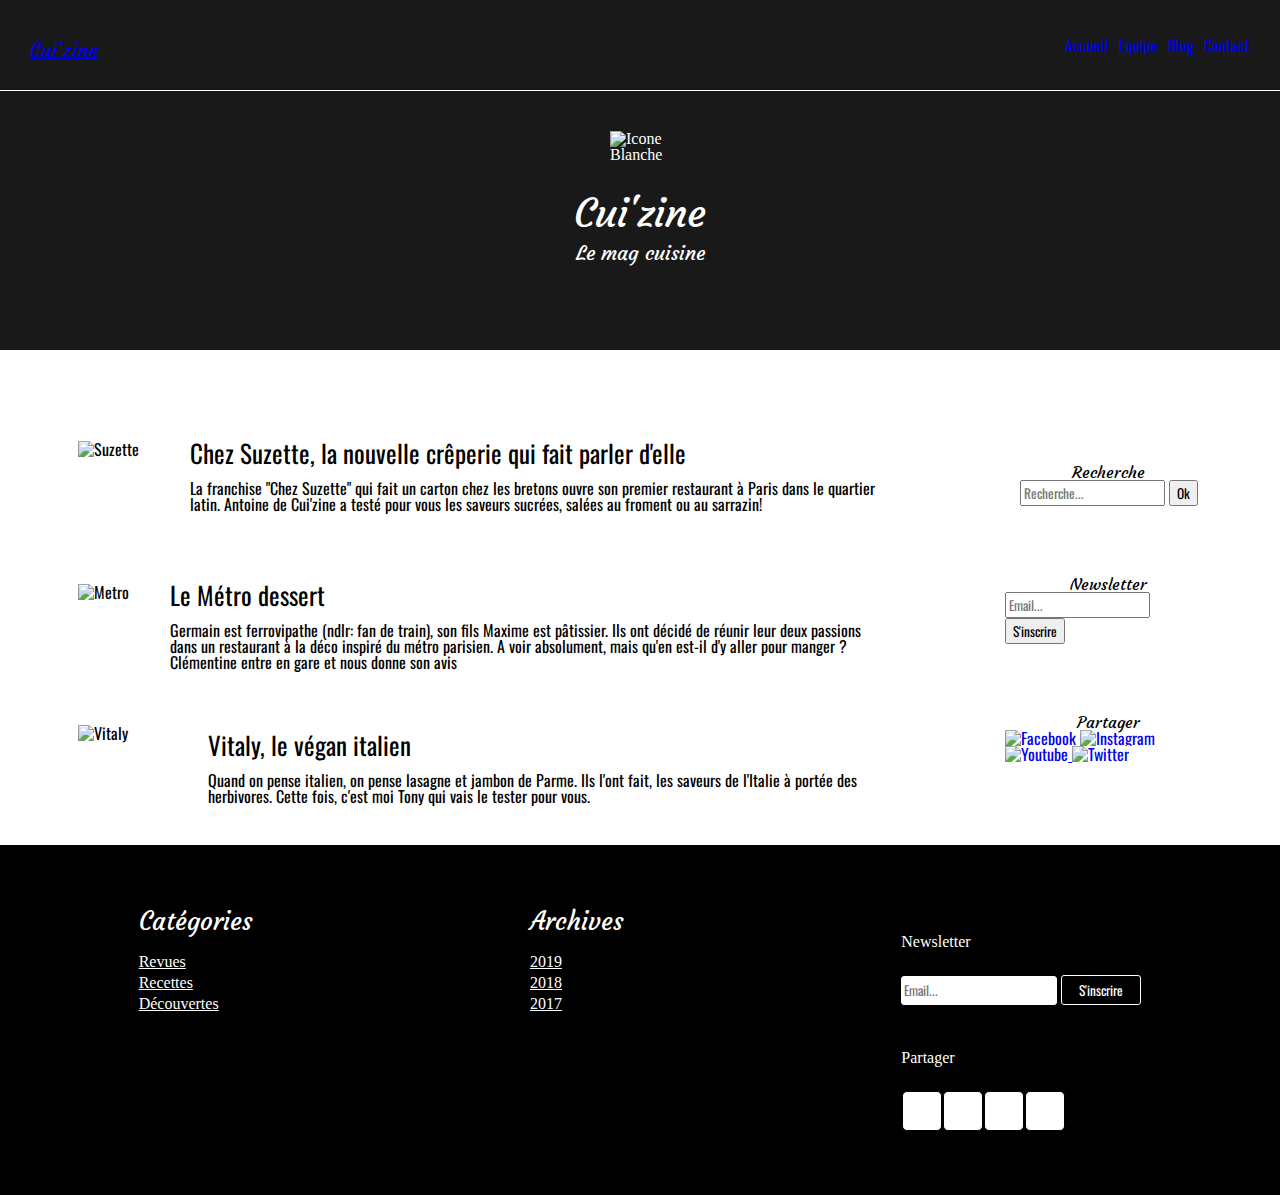
==== pages/index.html @ b796082d "titres of the footer changed" ====
<!DOCTYPE html>
<html lang="fr">

<head>
    <meta charset="UTF-8">
    <meta http-equiv="X-UA-Compatible" content="IE=edge">
    <meta name="viewport" content="width=device-width, initial-scale=1.0">
    <link href="../css/main.css" rel="stylesheet">
    <link rel="stylesheet" href="../css/homepage.css">
    <link rel="preconnect" href="https://fonts.googleapis.com">
    <link rel="preconnect" href="https://fonts.gstatic.com" crossorigin>
    <link href="https://fonts.googleapis.com/css2?family=Courgette&family=Oswald:wght@200;400&display=swap"
        rel="stylesheet">
    <title>Homepage</title>
    <script src="https://kit.fontawesome.com/6752a0213c.js" crossorigin="anonymous"></script>
    <title>Homepage</title>
</head>

<body>
    <header>
        <nav>
            <a href="index.html">
                <h2>Cui'zine</h2>
            </a>
            <img class="burger-menu" src="../img/burger-menu.png">
            <ul nav class="navbar-header">
                <img class="burger-menu" src="../img/burger-menu.png">
                <a href="../pages/index.html">
                    <p>Accueil</p>
                </a></li>
                <li><a href="../pages/team.html">
                        <p>Equipe</p>
                    </a></li>
                <li><a href="../pages/post.html">
                        <p>Blog</p>
                    </a></li>
                <li><a href="../pages/contact.html">
                        <p>Contact</p>
                    </a></li>
            </ul>
        </nav>
        <img class="logo-header" src="../img/logo_square_white.png" alt="Icone Blanche">
        <h1>Cui'zine</h1>
        <h2>Le mag cuisine</h2>
    </header>

    <main>

        <section>

            <article class="article-main">
                <img class="article-illustration" src="../img/articles/suzette/suzette-small.jpg" alt="Suzette">
                <div class=article-content>
                    <h3>Chez Suzette, la nouvelle crêperie qui fait parler d'elle</h3>
                    <p>La franchise "Chez Suzette" qui fait un carton chez les bretons ouvre son premier restaurant à
                        Paris
                        dans
                        le quartier latin. Antoine de Cui'zine a testé pour vous les saveurs sucrées, salées au froment
                        ou
                        au
                        sarrazin!</p>
                    <div class=article-content>
            </article>

            <article class="article-main">
                <img class="article-illustration" src="../img/articles/metro/metro-small.jpg" alt="Metro">
                <div class=article-content>
                    <h3>Le Métro dessert</h3>
                    <p>Germain est ferrovipathe (ndlr: fan de train), son fils Maxime est pâtissier. Ils ont décidé de
                        réunir
                        leur deux passions dans un restaurant à la déco inspiré du métro parisien. A voir absolument,
                        mais
                        qu'en
                        est-il d'y aller pour manger ? Clémentine entre en gare et nous donne son avis</p>
                </div>
            </article>

            <article class="article-main">
                <img class="article-illustration" src="../img/articles/vitaly/vitaly-small.jpg" alt="Vitaly">
                <div class=article-content>
                    <h3>Vitaly, le végan italien</h3>
                    <p>Quand on pense italien, on pense lasagne et jambon de Parme. Ils l'ont fait, les saveurs de
                        l'Italie
                        à
                        portée des herbivores. Cette fois, c'est moi Tony qui vais le tester pour vous.</p>
                </div>
        </section>



        <aside>
            <section class="search">
                <h5>Recherche</h5>
                <form>
                    <input type="text" name="Recherche" class="search" placeholder="Recherche...">
                    <input type="submit" name="submit" class="submit" value="Ok">
                </form>
            </section>
            <section class="search">
                <h5>Newsletter</h5>
                <form>
                    <input type="text" name="Newletter" class="search" placeholder="Email...">
                    <input type="submit" name="submit" class="submit" value="S'inscrire">
                </form>
            </section>
            <section class="share">
                <h5>Partager</h5>
                <div class="icons">
                    <a href="#">
                        <img src="img/" alt="Facebook">
                    </a>
                    <a href="#">
                        <img src="img/" alt="Instagram">
                    </a>
                    <a href="#">
                        <img src="img/" alt="Youtube">
                    </a>
                    <a href="#">
                        <img src="img/" alt="Twitter">
                    </a>
                </div>
            </section>
        </aside>
    </main>

    <footer>
        <nav class="footer-nav">
            <h4>Catégories</h4>
            <a href="#">Revues</a>
            <a href="#">Recettes</a>
            <a href="#">Découvertes</a>
        </nav>
        <nav class="footer-nav">
            <h4>Archives</h4>
            <a href="#">2019</a>
            <a href="#">2018</a>
            <a href="#">2017</a>
        </nav>
        <div class="box-contact">
            <h6>Newsletter</h6>
            <div class="mail">
                <input type="text" name="text" id="text-footer" placeholder="Email...">
                <button>S'inscrire</button>
            </div>
            <h6>Partager</h6>
            <nav class="footer-icons">
                <button class="back-icons"><a href="#"><i class="fa-brands fa-facebook-square"></i></a></button>
                <button class="back-icons"><a href="#"><i class="fa-brands fa-instagram"></i></a></button>
                <button class="back-icons"><a href="#"><i class="fa-brands fa-youtube"></i></a></button>
                <button class="back-icons"><a href="#"><i class="fa-brands fa-twitter"></i></a></button>
            </nav>

        </div>

    </footer>
</body>

</html>
---- css/main.css ----
/* RESET CSS */

html,
body,
div,
span,
applet,
object,
iframe,
h1,
h2,
h3,
h4,
h5,
h6,
p,
blockquote,
pre,
a,
abbr,
acronym,
address,
big,
cite,
code,
del,
dfn,
em,
img,
ins,
kbd,
q,
s,
samp,
small,
strike,
strong,
sub,
sup,
tt,
var,
b,
u,
i,
center,
dl,
dt,
dd,
ol,
ul,
li,
fieldset,
form,
label,
legend,
table,
caption,
tbody,
tfoot,
thead,
tr,
th,
td,
article,
aside,
canvas,
details,
embed,
figure,
figcaption,
footer,
header,
hgroup,
menu,
nav,
output,
ruby,
section,
summary,
time,
mark,
audio,
video {
    margin: 0;
    padding: 0;
    border: 0;
    font-size: 100%;
    font: inherit;
    vertical-align: baseline;
}

/* HTML5 display-role reset for older browsers */
article,
aside,
details,
figcaption,
figure,
footer,
header,
hgroup,
menu,
nav,
section {
    display: block;
}

body {
    line-height: 1;
}

ol,
ul {
    list-style: none;
}

blockquote,
q {
    quotes: none;
}

blockquote:before,
blockquote:after,
q:before,
q:after {
    content: '';
    content: none;
}

table {
    border-collapse: collapse;
    border-spacing: 0;
}



/* FONTS */
* {
    font-family: 'Courgette', cursive;
    font-family: 'Oswald', sans-serif;
}

h1 {
    font-family: courgette;
    font-size: 40px;
}

h2 {
    font-family: courgette;
    font-size: 20px;
}

h3 {
    font-family: oswald;
    font-size: 25px;
}

h4 {
    font-family: courgette;
    font-size: 25px;
}

h5 {
    font-family: courgette;

}

p {
    font-family: oswald;
}

/* Header */

header {
    color: #ffffff;
    height: 350px;
    background-color: black;


}

header nav {
    display: flex;
    flex-direction: row;
    align-items: center;
    justify-content: space-between;
    border-bottom: solid 1px #ffffff;
    padding: 30px;


}

header nav ul {
    display: flex;
    flex-direction: row;
    gap: 10px;
}

header h1 {
    text-align: center;
    margin-top: 30px;
}

header h2 {
    text-align: center;
    margin-top: 10px;
}

.burger-menu {
    display: none;
}

.logo-header {
    display: block;
    width: 60px;
    margin-left: auto;
    margin-right: auto;
    margin-top: 40px;

}


/* Footer */

footer {
    width: 100%;
    padding: 5% 0 5% 0;
    background-color: #000000;
    display: flex;
    color: white;
    justify-content: space-around;
}

.box-contact {
    display: flex;
    flex-direction: column;
}

.footer-nav {
    display: flex;
    flex-direction: column;
}

footer h4 {
    margin-bottom: 20px;
}

footer nav a {
    margin-bottom: 5px;
    color: #ffffff;
}

.mail input {
    background-color: #ffffff;
    border: 1px solid #ffffff;
    border-radius: 3px;
    width: 150px;
    height: 25px;
    margin-top: 10px;
}

.mail button {
    width: 80px;
    height: 30px;
    background-color: transparent;
    border: 1px solid #ffffff;
    color: #ffffff;
    border-radius: 3px;
    margin: 10px 0 20px 0;
}

.footer-icons {
    display: flex;
}

.footer-icons i {
    font-size: 30px;
    color: black;
}

.back-icons {

    display: flex;
    justify-content: center;
    align-items: center;
    width: 40px;
    height: 40px;
    background-color: #ffffff;
    border: 1px solid black;
    border-radius: 5px;
    margin: 10px 0 0 1px;
}

@media screen and (max-width: 768px) {
    .burger-menu {
        display: block;
    }

    .navbar-header {
        display: none;
    }



}

/* @media screen and (max-width: 941px) {
    footer {
        width: 100%;
    }
} */
---- css/homepage.css ----
header {
    background:
        linear-gradient(rgba(0, 0, 0, 0.9),
            rgba(0, 0, 0, 0.9)), url(../img/header.jpg);
    background-position: center;
    background-size: 90;
}

.header-logo {

    display: block;
    margin-top: 40px;
    margin-left: auto;
    margin-right: auto;
    width: 50px;
}

/* Main */
main {
    display: flex;
    justify-content: space-around;
}

/* Section articles */

main section {
    display: flex;
    flex-direction: column;
    align-items: center;
    margin: 50px 10px 20px 30px;
    width: 65%;
}
.article-main {
    display: flex;
    margin: 40px 5px 15px 25px;
    gap : 20px;
    align-items: center;
}


.article-illustration {
    width: 170px;
    height: 85px;
    align-items: center;
}

.article-content {
    display: flex;
    flex-direction: column;
    gap: 15px;
}


/* Aside */

h6 {
    margin: 25px 0 15px 0;
}

.enter {
    display: block;
    width: 180px;
    height: 40px;
    border: solid 1px #505953;
    border-radius: 5px;
    font-weight: 500;
    font-size: 18px;
    padding-left: 10px;
}

.btn-enter {
    display: block;
    width: 195px;
    height: 40px;
    border: solid 2px #000000;
    border-radius: 5px;
    background-color: #ffffff;
    margin-bottom: 20px;
    font-weight: 500;
    font-size: 18px;

}

aside {
    display: flex;
    flex-direction: column;
    align-items: center;
    justify-content: center;
}

.team-icons {

    display: flex;
    justify-content: flex-start;
    gap: 25px;
    padding: 10px 0 0 10px;
}

.icon {
    font-size: 20px;
    color: #000000;
}

/* Responsive Tablette */

@media screen and (max-width: 941px) {
    aside {
        display: none;
    }
    main section {
        width: 100%;
    }
    
}


/* Responsive Mobile */


@media screen and (max-width: 768px) {
   
}

}
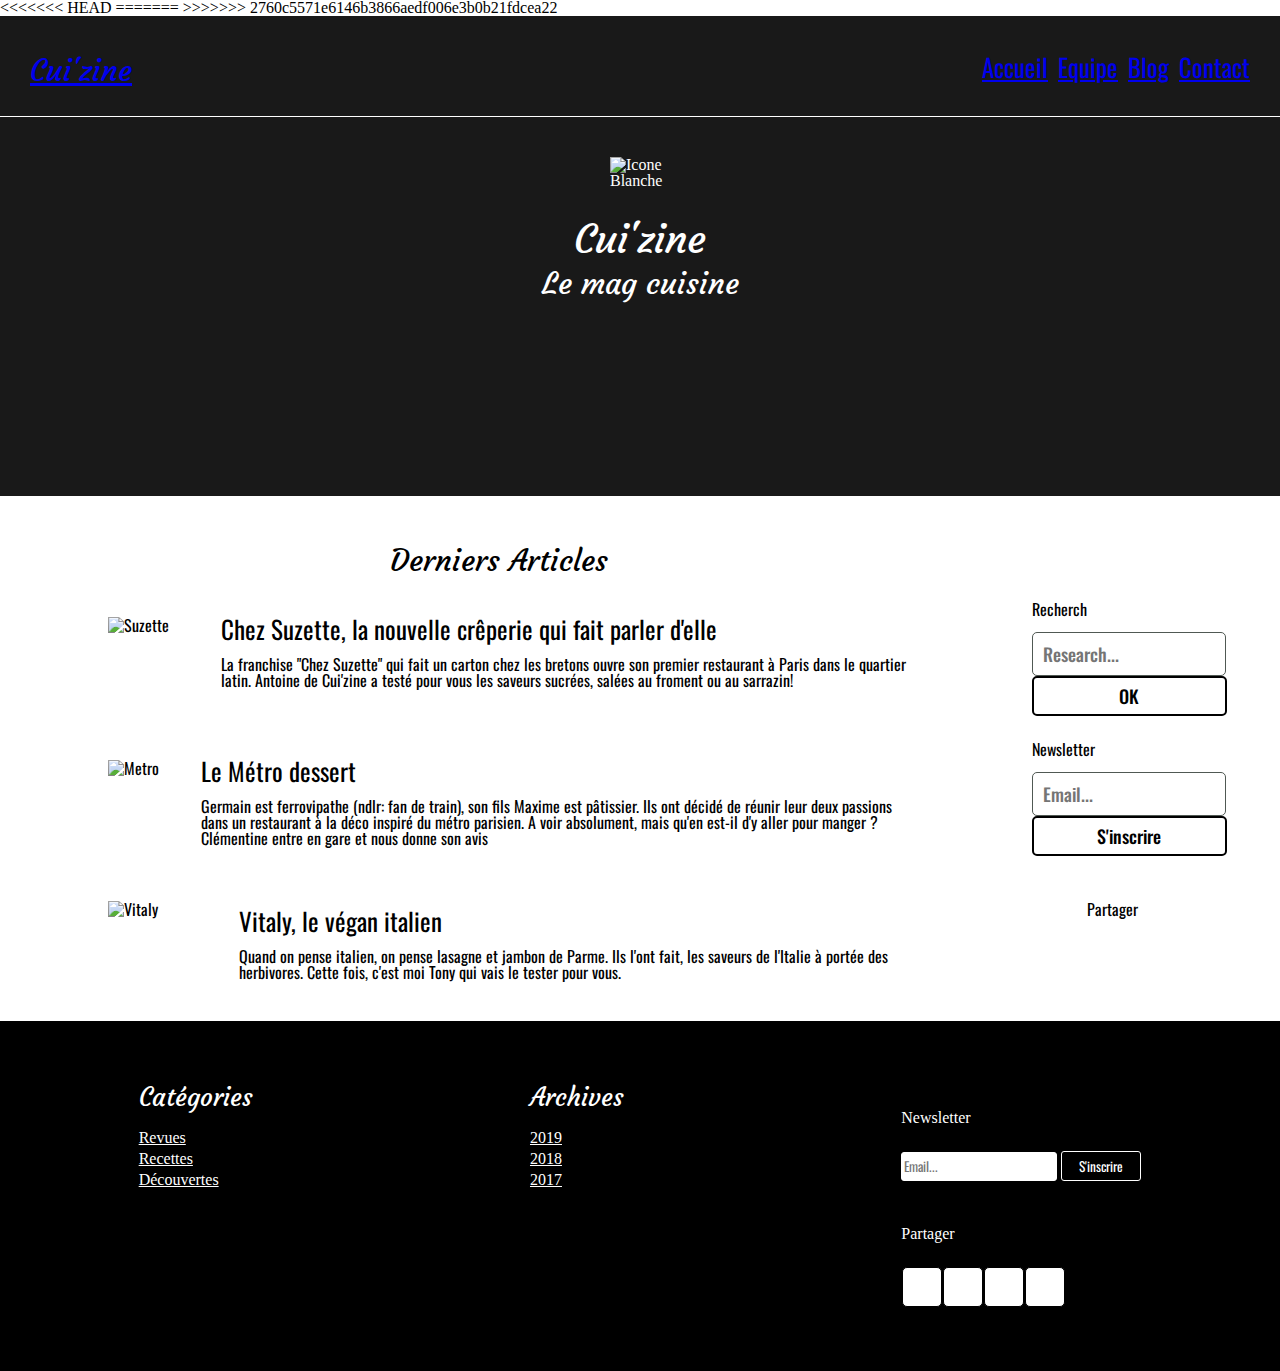
==== commit 4c80643d: "problem resoved" ====
--- a/pages/index.html
+++ b/pages/index.html
@@ -5,7 +5,11 @@
     <meta charset="UTF-8">
     <meta http-equiv="X-UA-Compatible" content="IE=edge">
     <meta name="viewport" content="width=device-width, initial-scale=1.0">
+<<<<<<< HEAD
     <link href="../css/main.css" rel="stylesheet">
+=======
+    <link href="/css/main.css" rel="stylesheet">
+>>>>>>> 2760c5571e6146b3866aedf006e3b0b21fdcea22
     <link rel="stylesheet" href="../css/homepage.css">
     <link rel="preconnect" href="https://fonts.googleapis.com">
     <link rel="preconnect" href="https://fonts.gstatic.com" crossorigin>
@@ -26,16 +30,16 @@
             <ul nav class="navbar-header">
                 <img class="burger-menu" src="../img/burger-menu.png">
                 <a href="../pages/index.html">
-                    <p>Accueil</p>
+                    <h3>Accueil</h3>
                 </a></li>
                 <li><a href="../pages/team.html">
-                        <p>Equipe</p>
+                        <h3>Equipe</h3>
                     </a></li>
                 <li><a href="../pages/post.html">
-                        <p>Blog</p>
+                        <h3>Blog</h3>
                     </a></li>
                 <li><a href="../pages/contact.html">
-                        <p>Contact</p>
+                        <h3>Contact</h3>
                     </a></li>
             </ul>
         </nav>
@@ -47,7 +51,7 @@
     <main>
 
         <section>
-
+            <h2>Derniers Articles</h2>
             <article class="article-main">
                 <img class="article-illustration" src="../img/articles/suzette/suzette-small.jpg" alt="Suzette">
                 <div class=article-content>
@@ -89,38 +93,26 @@
 
 
         <aside>
-            <section class="search">
-                <h5>Recherche</h5>
-                <form>
-                    <input type="text" name="Recherche" class="search" placeholder="Recherche...">
-                    <input type="submit" name="submit" class="submit" value="Ok">
-                </form>
-            </section>
-            <section class="search">
-                <h5>Newsletter</h5>
-                <form>
-                    <input type="text" name="Newletter" class="search" placeholder="Email...">
-                    <input type="submit" name="submit" class="submit" value="S'inscrire">
-                </form>
-            </section>
-            <section class="share">
-                <h5>Partager</h5>
-                <div class="icons">
-                    <a href="#">
-                        <img src="img/" alt="Facebook">
-                    </a>
-                    <a href="#">
-                        <img src="img/" alt="Instagram">
-                    </a>
-                    <a href="#">
-                        <img src="img/" alt="Youtube">
-                    </a>
-                    <a href="#">
-                        <img src="img/" alt="Twitter">
-                    </a>
+            <div class="research">
+                <h6>Recherch</h6>
+                <input type="research" name="research" id="research" placeholder="Research..." class="enter">
+                <button class="btn-enter">OK</button>
+                <h6>Newsletter</h6>
+                <input type="email" name="email" id="research" placeholder="Email..." class="enter">
+                <button class="btn-enter">S'inscrire</button>
+            </div>
+            <div class="partager">
+                <h6>Partager</h6>
+                <div class="team-icons">
+                    <a href="#"><i class="fa-brands fa-facebook-square icon"></i></a>
+                    <a href="#"><i class="fa-brands fa-instagram icon"></i></a>
+                    <a href="#"><i class="fa-brands fa-youtube icon"></i></a>
+                    <a href="#"><i class="fa-brands fa-twitter icon"></i></a>
+
                 </div>
-            </section>
-        </aside>
+                <aside>
+
+                </aside>
     </main>
 
     <footer>
--- a/css/main.css
+++ b/css/main.css
@@ -146,7 +146,7 @@
 
 h2 {
     font-family: courgette;
-    font-size: 20px;
+    font-size: 30px;
 }
 
 h3 {
@@ -172,10 +172,8 @@
 
 header {
     color: #ffffff;
-    height: 350px;
+    height: 480px;
     background-color: black;
-
-
 }
 
 header nav {
@@ -290,7 +288,7 @@
     margin: 10px 0 0 1px;
 }
 
-@media screen and (max-width: 768px) {
+@media screen and (max-width: 941px) {
     .burger-menu {
         display: block;
     }
@@ -299,7 +297,8 @@
         display: none;
     }
 
-
+    @media screen and (max-width: 768px) {
+        
 
 }
 
--- a/css/main.css
+++ b/css/main.css
@@ -146,7 +146,7 @@
 
 h2 {
     font-family: courgette;
-    font-size: 20px;
+    font-size: 30px;
 }
 
 h3 {
@@ -172,10 +172,8 @@
 
 header {
     color: #ffffff;
-    height: 350px;
+    height: 480px;
     background-color: black;
-
-
 }
 
 header nav {
@@ -290,7 +288,7 @@
     margin: 10px 0 0 1px;
 }
 
-@media screen and (max-width: 768px) {
+@media screen and (max-width: 941px) {
     .burger-menu {
         display: block;
     }
@@ -299,7 +297,8 @@
         display: none;
     }
 
-
+    @media screen and (max-width: 768px) {
+        
 
 }
 
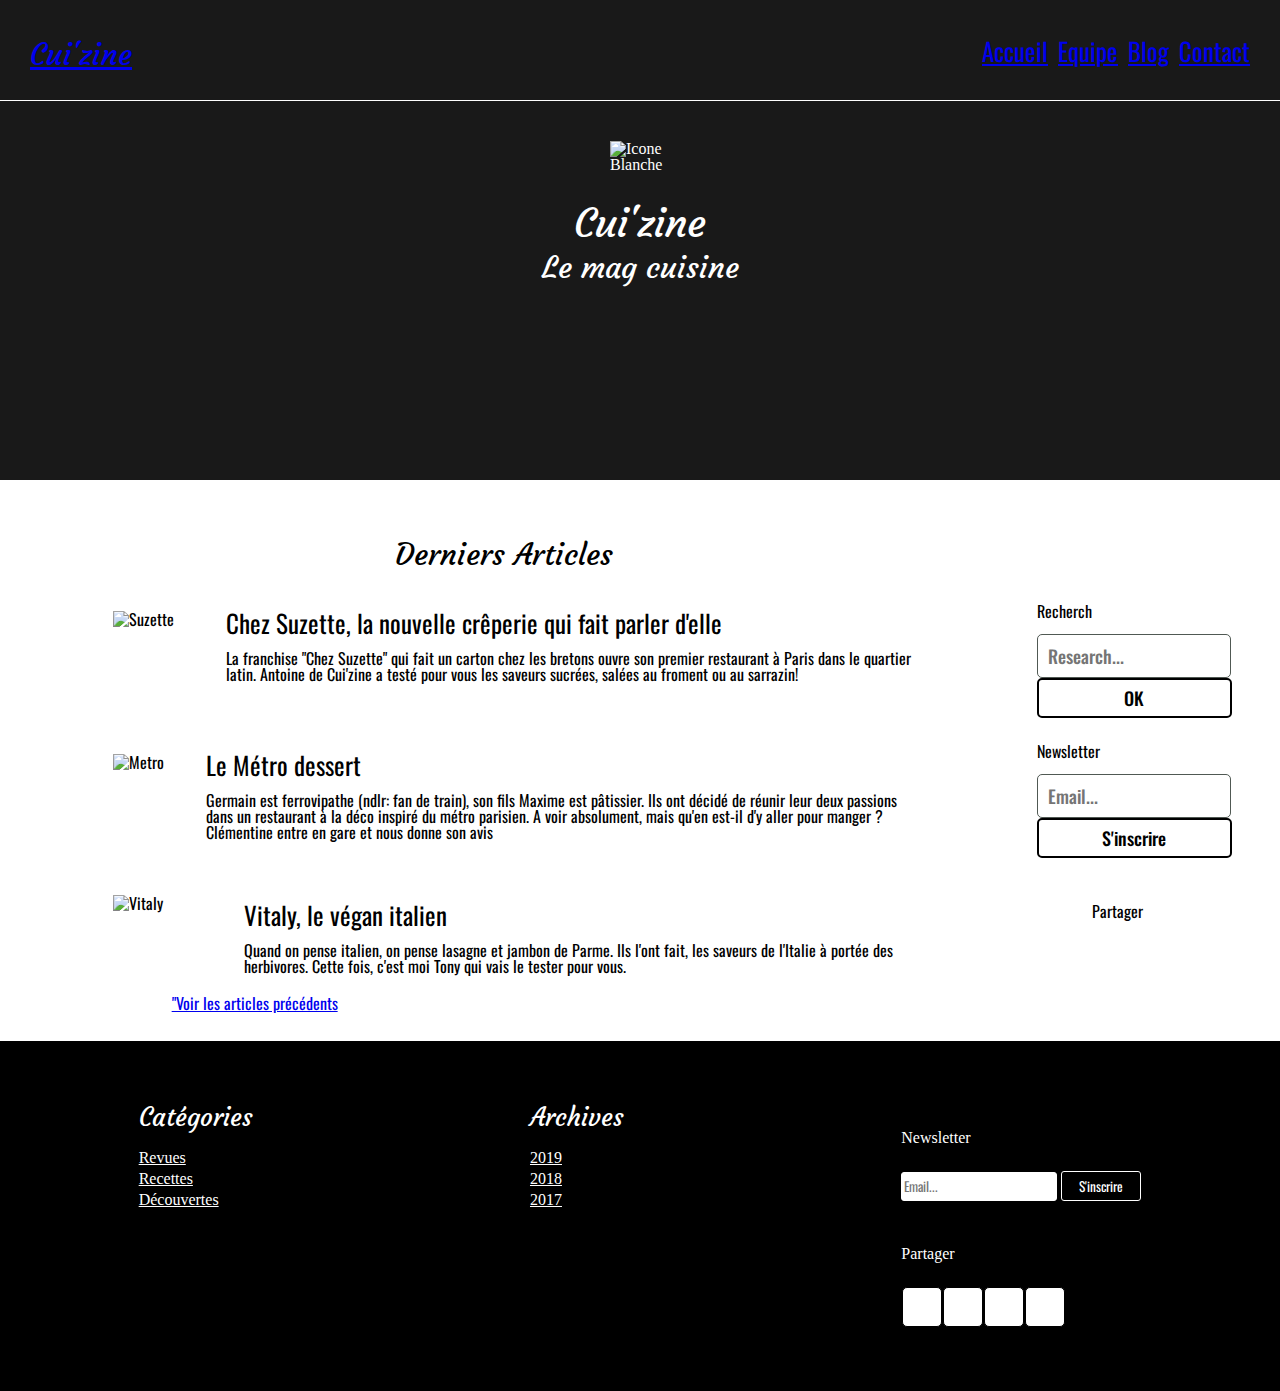
==== commit b836fdf5: "Finished homepage w/ reponsive" ====
--- a/pages/index.html
+++ b/pages/index.html
@@ -5,11 +5,7 @@
     <meta charset="UTF-8">
     <meta http-equiv="X-UA-Compatible" content="IE=edge">
     <meta name="viewport" content="width=device-width, initial-scale=1.0">
-<<<<<<< HEAD
     <link href="../css/main.css" rel="stylesheet">
-=======
-    <link href="/css/main.css" rel="stylesheet">
->>>>>>> 2760c5571e6146b3866aedf006e3b0b21fdcea22
     <link rel="stylesheet" href="../css/homepage.css">
     <link rel="preconnect" href="https://fonts.googleapis.com">
     <link rel="preconnect" href="https://fonts.gstatic.com" crossorigin>
@@ -88,6 +84,8 @@
                         à
                         portée des herbivores. Cette fois, c'est moi Tony qui vais le tester pour vous.</p>
                 </div>
+                </article>
+               <p class="previous-articles"><a href="#">"Voir les articles précédents</a></p>
         </section>
 
 
--- a/css/main.css
+++ b/css/main.css
@@ -296,7 +296,7 @@
     .navbar-header {
         display: none;
     }
-
+}
     @media screen and (max-width: 768px) {
         
 
--- a/css/homepage.css
+++ b/css/homepage.css
@@ -28,6 +28,7 @@
     flex-direction: column;
     align-items: center;
     margin: 50px 10px 20px 30px;
+    padding: 10px;
     width: 65%;
 }
 .article-main {
@@ -49,8 +50,11 @@
     flex-direction: column;
     gap: 15px;
 }
-
-
+.previous-articles {
+    margin-right: 70%;
+    margin-left: 10%;
+    color: #5e5555;
+}
 /* Aside */
 
 h6 {
@@ -109,6 +113,7 @@
     }
     main section {
         width: 100%;
+        margin: 30px 5px;; 
     }
     
 }
@@ -118,7 +123,13 @@
 
 
 @media screen and (max-width: 768px) {
-   
+    .article-main {
+        flex-direction: column;
+    }
+    .article-illustration {
+        width: 100%;
+        height: auto;
+    }
 }
 
 }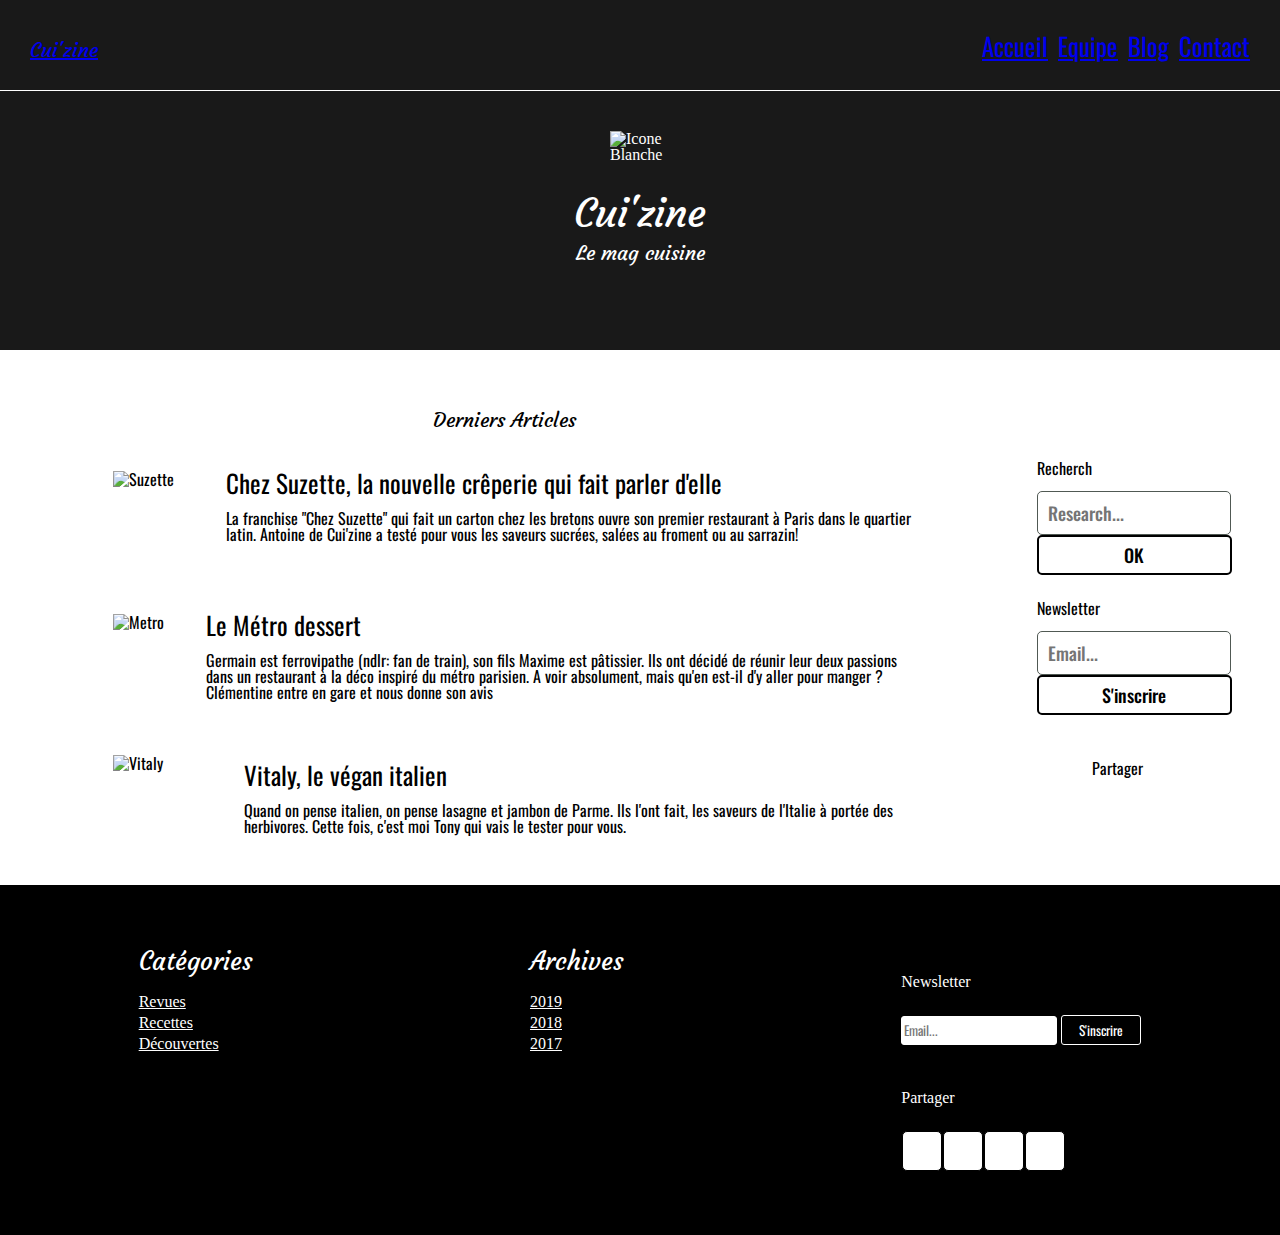
==== commit 776313e2: "Lucas' pages finiched with all resolutions" ====
--- a/pages/index.html
+++ b/pages/index.html
@@ -84,8 +84,6 @@
                         à
                         portée des herbivores. Cette fois, c'est moi Tony qui vais le tester pour vous.</p>
                 </div>
-                </article>
-               <p class="previous-articles"><a href="#">"Voir les articles précédents</a></p>
         </section>
 
 
--- a/css/main.css
+++ b/css/main.css
@@ -146,7 +146,7 @@
 
 h2 {
     font-family: courgette;
-    font-size: 30px;
+    font-size: 20px;
 }
 
 h3 {
@@ -172,8 +172,10 @@
 
 header {
     color: #ffffff;
-    height: 480px;
+    height: 350px;
     background-color: black;
+
+
 }
 
 header nav {
@@ -288,7 +290,7 @@
     margin: 10px 0 0 1px;
 }
 
-@media screen and (max-width: 941px) {
+@media screen and (max-width: 768px) {
     .burger-menu {
         display: block;
     }
@@ -296,14 +298,114 @@
     .navbar-header {
         display: none;
     }
-}
-    @media screen and (max-width: 768px) {
-        
-
-}
-
-/* @media screen and (max-width: 941px) {
+
+
+    /* footer 768  */
     footer {
         width: 100%;
-    }
-} */+        display: flex;
+        flex-direction: column;
+
+    }
+
+    footer .footer-nav {
+        display: flex;
+        flex-direction: column;
+        margin: 10px 0 0 15px;
+    }
+
+    footer .box-contact {
+        margin: 0 0 80px 15px;
+    }
+
+    footer .mail {
+        margin-bottom: 10px;
+        display: flex;
+        flex-direction: row;
+
+    }
+
+    footer h6 {
+        margin: 0;
+    }
+
+    .box-contact input {
+        width: 20%;
+    }
+
+    .box-contact button {
+        width: 15%;
+        font-size: 10px;
+    }
+
+    .footer-icons .back-icons {
+
+        width: 25px;
+        height: 25px;
+        background-color: #ffffff;
+        border: 1px solid black;
+        border-radius: 5px;
+    }
+
+    .back-icons i {
+        font-size: 15px;
+    }
+
+}
+
+@media screen and (max-width: 941px) {
+
+    footer {
+        width: 100%;
+        display: flex;
+        flex-direction: column;
+
+
+    }
+
+    footer .footer-nav {
+        display: flex;
+        flex-direction: column;
+        padding-left: 30px;
+
+    }
+
+    footer .box-contact {
+        padding-left: 30px;
+    }
+
+    footer .mail {
+        margin-bottom: 10px;
+        display: flex;
+        flex-direction: row;
+
+    }
+
+    footer h6 {
+        margin: 0;
+    }
+
+    .box-contact input {
+        width: 20%;
+    }
+
+    .box-contact button {
+        width: 15%;
+        font-size: 10px;
+    }
+
+    .footer-icons .back-icons {
+
+        width: 25px;
+        height: 25px;
+        background-color: #ffffff;
+        border: 1px solid black;
+        border-radius: 5px;
+        margin: 10px 0 0 1px;
+    }
+
+    .back-icons i {
+        font-size: 15px;
+    }
+
+}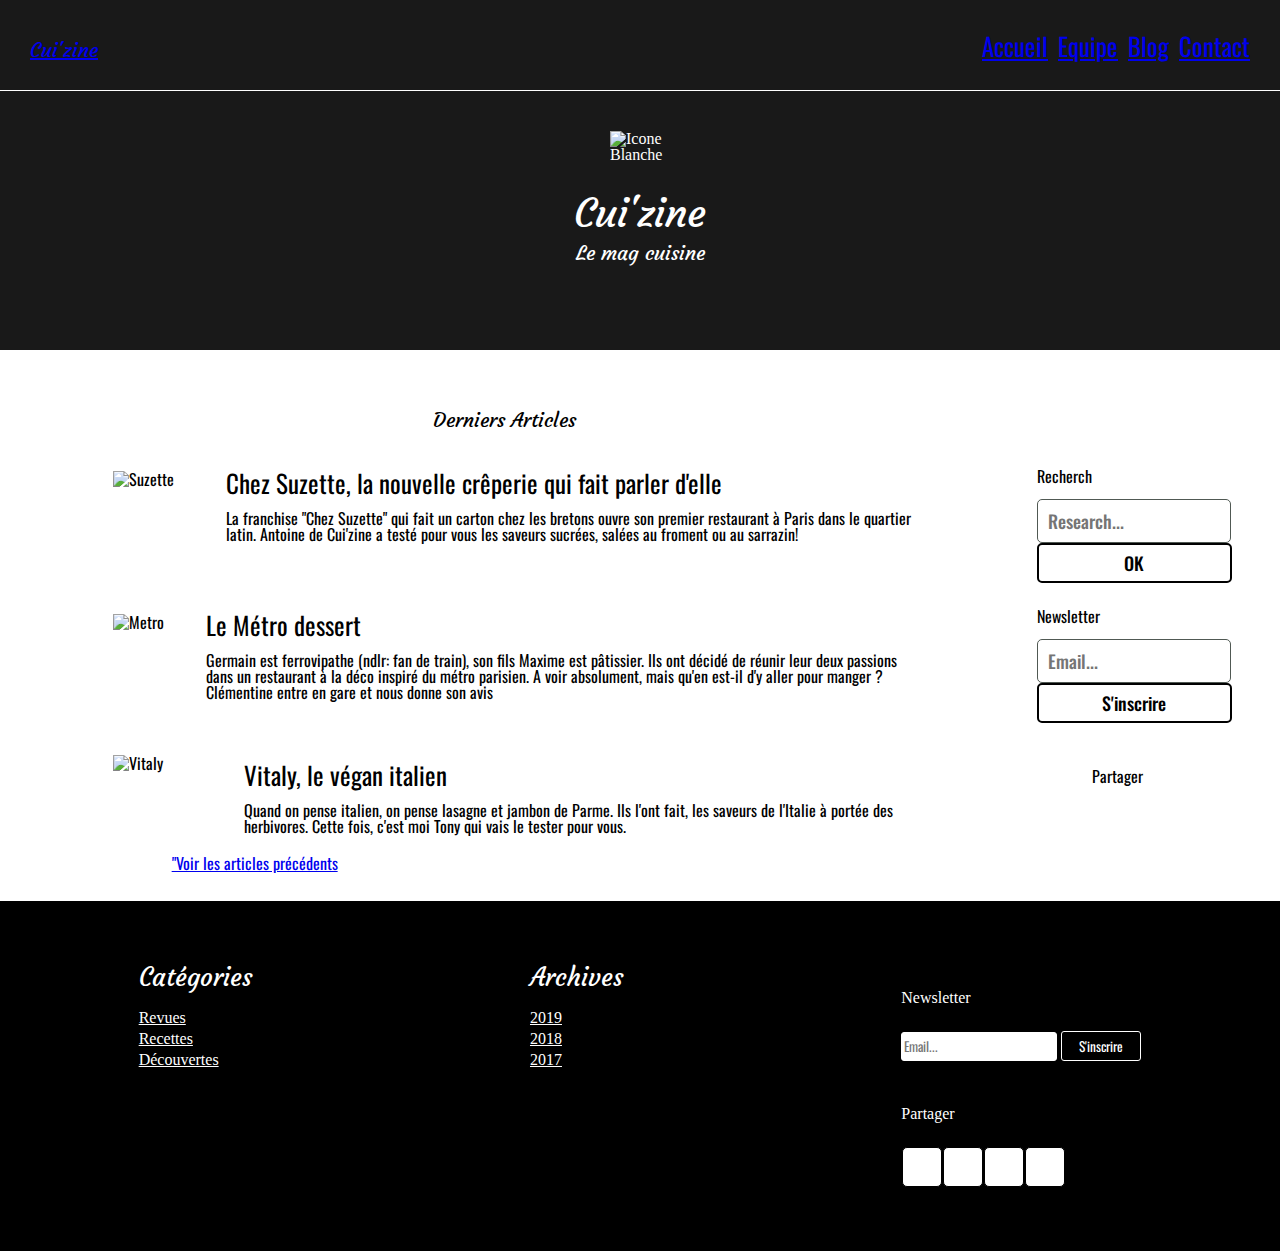
==== commit eedf1334: "resolved conflicts" ====
--- a/pages/index.html
+++ b/pages/index.html
@@ -84,6 +84,8 @@
                         à
                         portée des herbivores. Cette fois, c'est moi Tony qui vais le tester pour vous.</p>
                 </div>
+                </article>
+               <p class="previous-articles"><a href="#">"Voir les articles précédents</a></p>
         </section>
 
 
--- a/css/main.css
+++ b/css/main.css
@@ -290,68 +290,8 @@
     margin: 10px 0 0 1px;
 }
 
-@media screen and (max-width: 768px) {
-    .burger-menu {
-        display: block;
-    }
-
-    .navbar-header {
-        display: none;
-    }
-
-
-    /* footer 768  */
-    footer {
-        width: 100%;
-        display: flex;
-        flex-direction: column;
-
-    }
-
-    footer .footer-nav {
-        display: flex;
-        flex-direction: column;
-        margin: 10px 0 0 15px;
-    }
-
-    footer .box-contact {
-        margin: 0 0 80px 15px;
-    }
-
-    footer .mail {
-        margin-bottom: 10px;
-        display: flex;
-        flex-direction: row;
-
-    }
-
-    footer h6 {
-        margin: 0;
-    }
-
-    .box-contact input {
-        width: 20%;
-    }
-
-    .box-contact button {
-        width: 15%;
-        font-size: 10px;
-    }
-
-    .footer-icons .back-icons {
-
-        width: 25px;
-        height: 25px;
-        background-color: #ffffff;
-        border: 1px solid black;
-        border-radius: 5px;
-    }
-
-    .back-icons i {
-        font-size: 15px;
-    }
-
-}
+
+
 
 @media screen and (max-width: 941px) {
 
@@ -408,4 +348,66 @@
         font-size: 15px;
     }
 
+}
+
+@media screen and (max-width: 768px) {
+    .burger-menu {
+        display: block;
+    }
+
+    .navbar-header {
+        display: none;
+    }
+
+
+    /* footer 768  */
+    footer {
+        width: 100%;
+        display: flex;
+        flex-direction: column;
+
+    }
+
+    footer .footer-nav {
+        display: flex;
+        flex-direction: column;
+        margin: 10px 0 0 15px;
+    }
+
+    footer .box-contact {
+        margin: 0 0 80px 15px;
+    }
+
+    footer .mail {
+        margin-bottom: 10px;
+        display: flex;
+        flex-direction: row;
+
+    }
+
+    footer h6 {
+        margin: 0;
+    }
+
+    .box-contact input {
+        width: 20%;
+    }
+
+    .box-contact button {
+        width: 15%;
+        font-size: 10px;
+    }
+
+    .footer-icons .back-icons {
+
+        width: 25px;
+        height: 25px;
+        background-color: #ffffff;
+        border: 1px solid black;
+        border-radius: 5px;
+    }
+
+    .back-icons i {
+        font-size: 15px;
+    }
 }